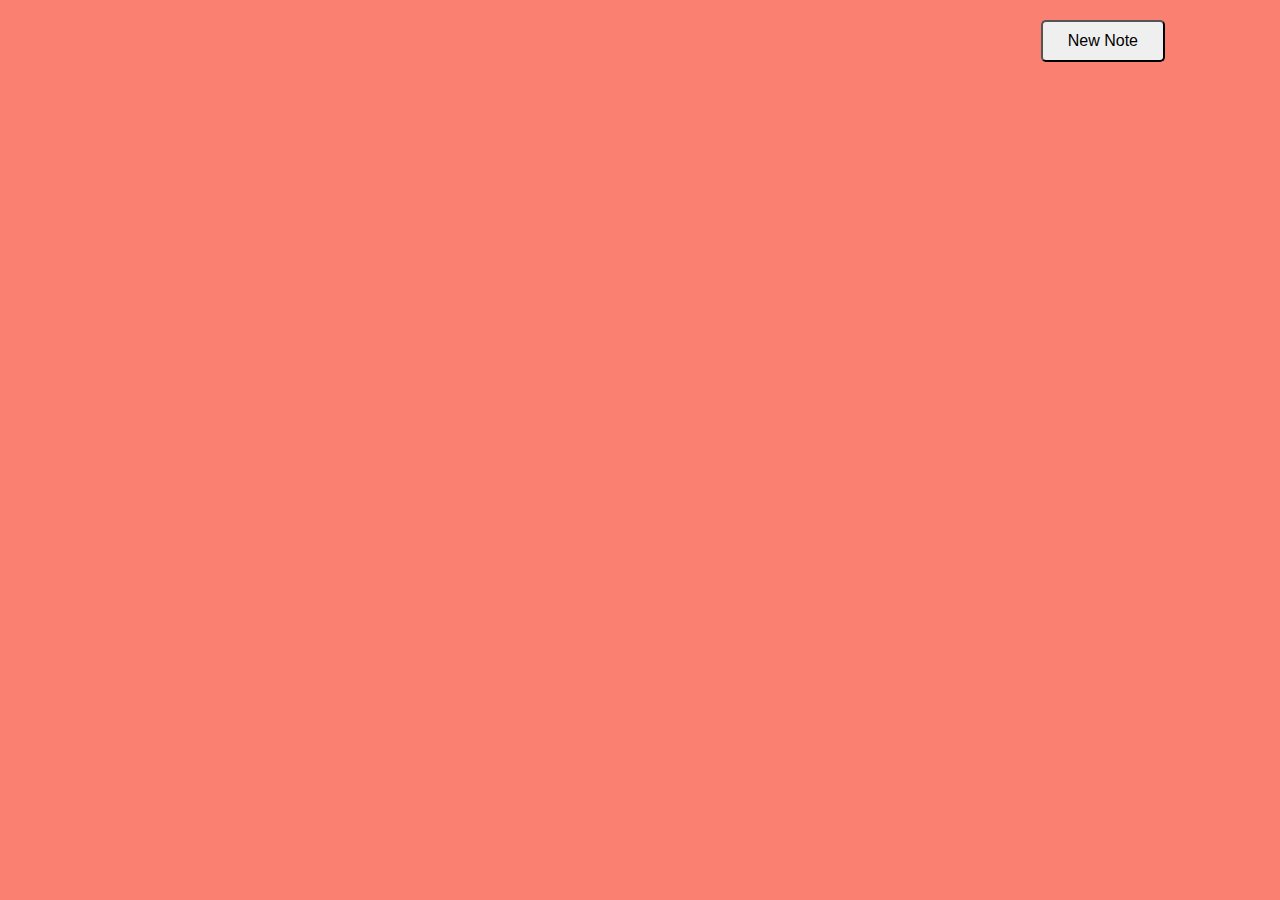
==== problem-2/index.html @ 640c7bdd "feat(lab1): problem 3 solved" ====
<!DOCTYPE html>
<html lang="en">
<head>
    <meta charset="UTF-8">
    <meta http-equiv="X-UA-Compatible" content="IE=edge">
    <meta name="viewport" content="width=device-width, initial-scale=1.0">
    <title>Document</title>
    <link rel = "stylesheet" type="text/css" href = "styles.css" />
</head>
<body>
    <div id="app">
        <div class="container">
            <button class="addNote">New Note</button>
        </div>
        <div class="notes-section">
            <!-- <div class="note"> 
                lorem ipsum dolor sit amet
                <div class="color-picker">
                    <button class="redBtn"></button>
                    <button class="greenBtn"></button>
                    <button class="blueBtn"></button>
                </div>
            </div>
            <div class="note">
                lorem ipsum dolor sit amet
                <div class="color-picker">
                    <button class="redBtn"></button>
                    <button class="greenBtn"></button>
                    <button class="blueBtn"></button>
                </div>
            </div>
            <div class="note">
                lorem ipsum dolor sit amet
                <div class="color-picker">
                    <button class="redBtn"></button>
                    <button class="greenBtn"></button>
                    <button class="blueBtn"></button>
                </div>
            </div>
            <div class="note">
                lorem ipsum dolor sit amet
                <div class="color-picker">
                    <button class="redBtn"></button>
                    <button class="greenBtn"></button>
                    <button class="blueBtn"></button>
                </div>
            </div>
            <div class="note">
                lorem ipsum dolor sit amet
                <div class="color-picker">
                    <button class="redBtn"></button>
                    <button class="greenBtn"></button>
                    <button class="blueBtn"></button>
                </div>
            </div>
            <div class="note">
                lorem ipsum dolor sit amet
                <div class="color-picker">
                    <button class="redBtn"></button>
                    <button class="greenBtn"></button>
                    <button class="blueBtn"></button>
                </div>
            </div>
            <div class="note">
                lorem ipsum dolor sit amet
                <div class="color-picker">
                    <button class="redBtn"></button>
                    <button class="greenBtn"></button>
                    <button class="blueBtn"></button>
                </div>
            </div>
            <div class="note">
                lorem ipsum dolor sit amet
                <div class="color-picker">
                    <button class="redBtn"></button>
                    <button class="greenBtn"></button>
                    <button class="blueBtn"></button>
                </div>
            </div> -->
        </div>
    </div>
</body>
<script src="index.js"></script>
</html>
---- problem-2/styles.css ----
.container {
    display: flex;
    flex-direction: row;
    justify-content: flex-end;
    margin: 20px 115px 0 0;
}

body {
    background-color: salmon;
    font-family: 'Roboto', sans-serif;
}

.addNote {
    padding: 10px 25px;
    text-align: center;
    text-decoration: none;
    font-size: 16px;
    border-radius: 5px;
    white-space: nowrap;
}

* {
    margin: 0;
    padding: 0;
}


.top-bar > img {
    width: 30%;
}

.notes-section {
    background-color: salmon;
    padding: 24px;
    display: flex;
    gap: 24px;
    flex-wrap: wrap;
    flex-direction: row;
}

.note {
    display: flex;
    flex-direction: row-reverse;
    height: 100px;
    width:150px;
    background-color: white;
    padding: 10px;
    margin: 10px;
    border-radius: 10px;
    text-align: center;
    gap: 10px;
    overflow: hidden;
    font-family: sans-serif;
    font-size: 16px;
}

.color-picker {
    display: flex;
    flex-direction: column;
    width: 10%;

}

.redBtn {
    background-color: red;
    border: none;
    padding: 8px 8px;
    margin: 5px;
}
.greenBtn {
    background-color: green;
    border: none;
    padding: 8px 8px;
    margin: 5px;
}
.blueBtn {
    background-color: blue;
    border: none;
    padding: 8px 8px;
    margin: 5px;
}
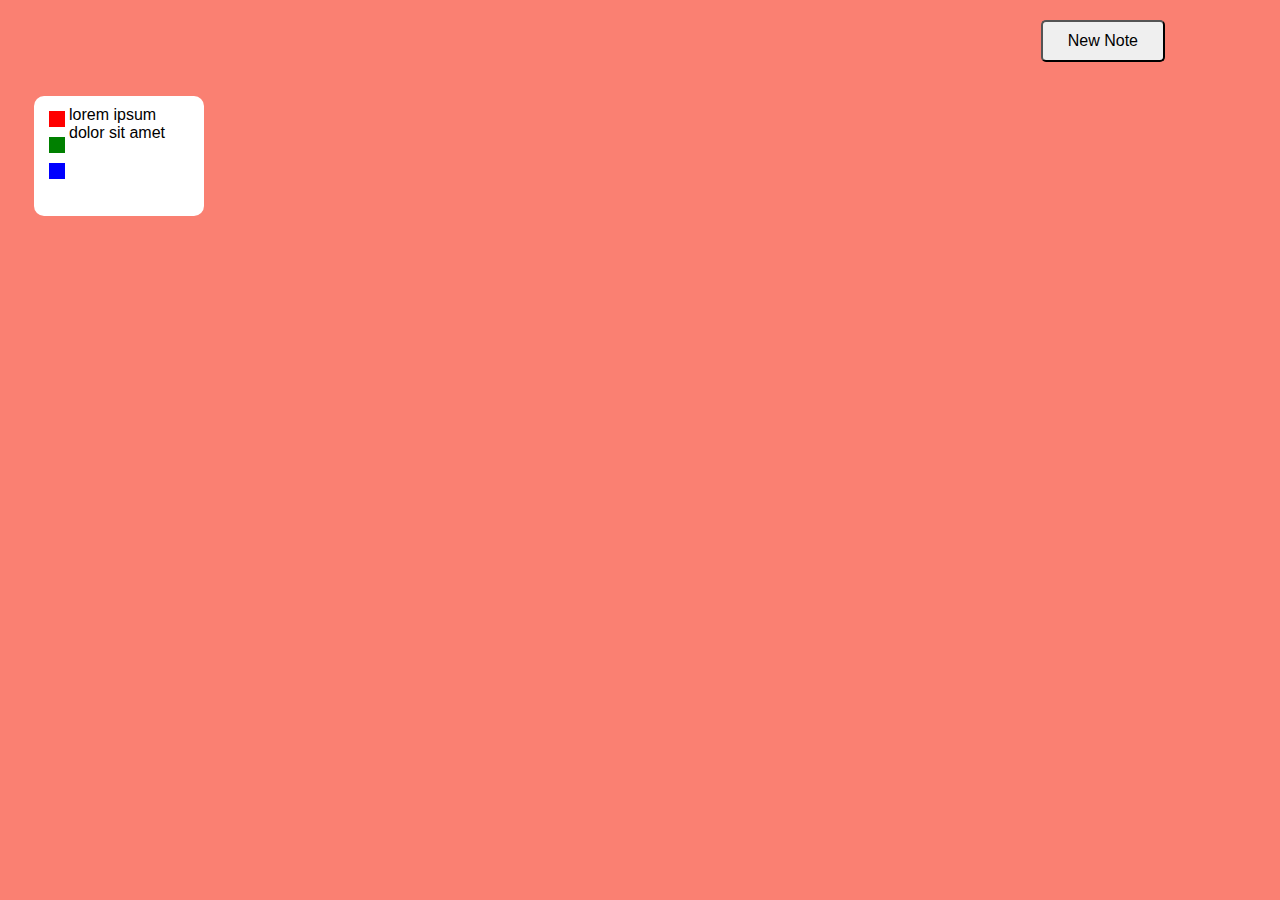
==== commit 974c3d64: "wip: task 2" ====
--- a/problem-2/index.html
+++ b/problem-2/index.html
@@ -13,14 +13,15 @@
             <button class="addNote">New Note</button>
         </div>
         <div class="notes-section">
-            <!-- <div class="note"> 
-                lorem ipsum dolor sit amet
+            <div class="note" class="firstNote">
+                <textarea>lorem ipsum dolor sit amet</textarea>
                 <div class="color-picker">
                     <button class="redBtn"></button>
                     <button class="greenBtn"></button>
                     <button class="blueBtn"></button>
                 </div>
             </div>
+            <!-- 
             <div class="note">
                 lorem ipsum dolor sit amet
                 <div class="color-picker">
--- a/problem-2/styles.css
+++ b/problem-2/styles.css
@@ -54,6 +54,14 @@
     font-size: 16px;
 }
 
+textarea {
+    resize: none;
+    border: none;
+    outline: none;
+    font-family: sans-serif;
+    font-size: 16px;
+}
+
 .color-picker {
     display: flex;
     flex-direction: column;
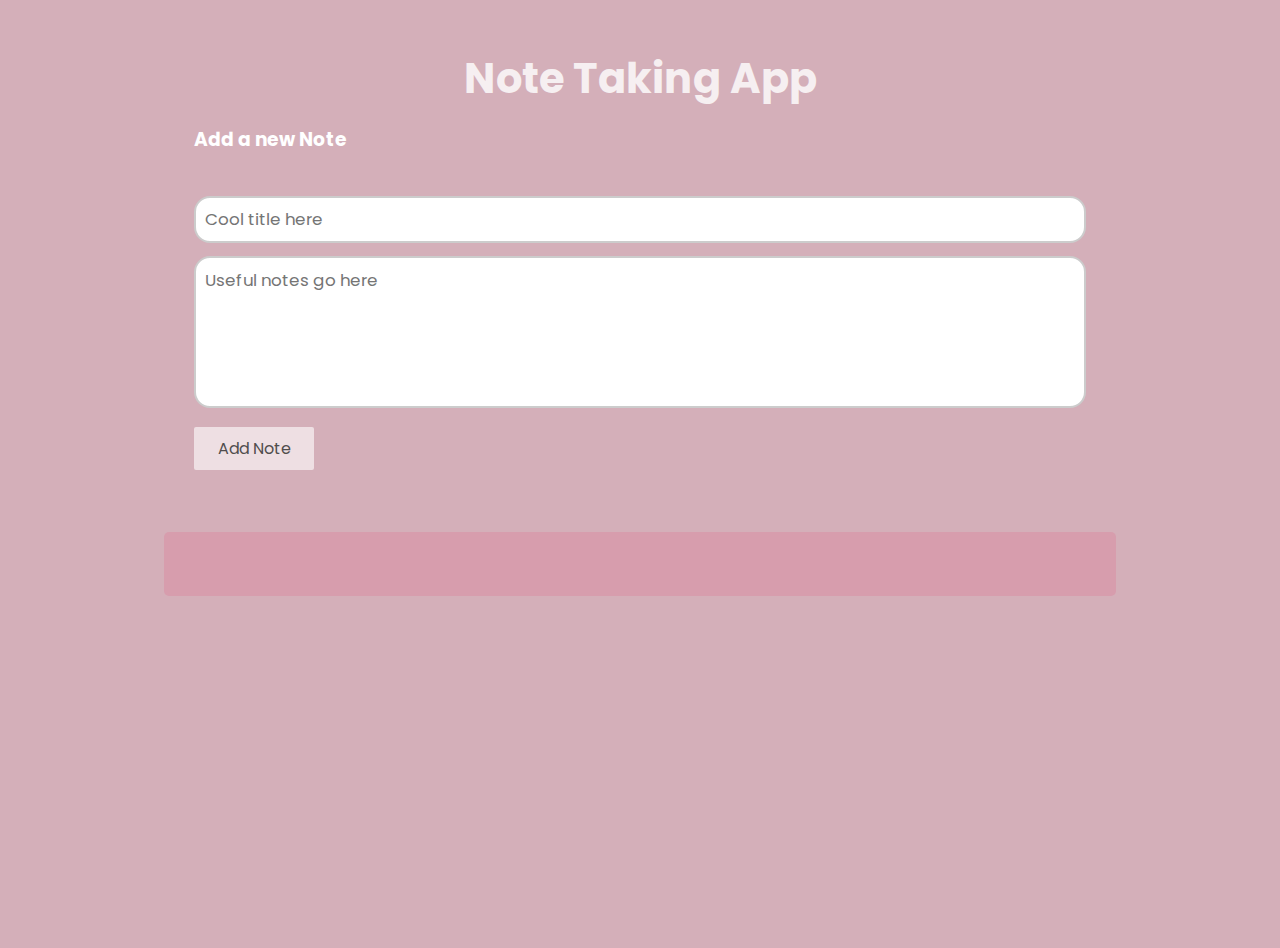
==== commit 0fd1c571: "wip: problem 2" ====
--- a/problem-2/index.html
+++ b/problem-2/index.html
@@ -1,85 +1,50 @@
-<!DOCTYPE html>
-<html lang="en">
-<head>
+  <!DOCTYPE html>
+  <html lang="en">
+  <head>
     <meta charset="UTF-8">
     <meta http-equiv="X-UA-Compatible" content="IE=edge">
     <meta name="viewport" content="width=device-width, initial-scale=1.0">
     <title>Document</title>
     <link rel = "stylesheet" type="text/css" href = "styles.css" />
-</head>
-<body>
-    <div id="app">
-        <div class="container">
-            <button class="addNote">New Note</button>
+  </head>
+  <body>
+    <div class="popup-box">
+        <div class="popup">
+          <div class="content">
+            <header>
+              <p></p>
+              <i class="uil uil-times"></i>
+            </header>
+            <form action="#">
+              <div class="row title">
+                <label>Title</label>
+                <input type="text" spellcheck="false">
+              </div>
+              <div class="row description">
+                <label>Description</label>
+                <textarea spellcheck="false"></textarea>
+              </div>
+              <button></button>
+            </form>
+          </div>
         </div>
-        <div class="notes-section">
-            <div class="note" class="firstNote">
-                <textarea>lorem ipsum dolor sit amet</textarea>
-                <div class="color-picker">
-                    <button class="redBtn"></button>
-                    <button class="greenBtn"></button>
-                    <button class="blueBtn"></button>
-                </div>
-            </div>
-            <!-- 
-            <div class="note">
-                lorem ipsum dolor sit amet
-                <div class="color-picker">
-                    <button class="redBtn"></button>
-                    <button class="greenBtn"></button>
-                    <button class="blueBtn"></button>
-                </div>
-            </div>
-            <div class="note">
-                lorem ipsum dolor sit amet
-                <div class="color-picker">
-                    <button class="redBtn"></button>
-                    <button class="greenBtn"></button>
-                    <button class="blueBtn"></button>
-                </div>
-            </div>
-            <div class="note">
-                lorem ipsum dolor sit amet
-                <div class="color-picker">
-                    <button class="redBtn"></button>
-                    <button class="greenBtn"></button>
-                    <button class="blueBtn"></button>
-                </div>
-            </div>
-            <div class="note">
-                lorem ipsum dolor sit amet
-                <div class="color-picker">
-                    <button class="redBtn"></button>
-                    <button class="greenBtn"></button>
-                    <button class="blueBtn"></button>
-                </div>
-            </div>
-            <div class="note">
-                lorem ipsum dolor sit amet
-                <div class="color-picker">
-                    <button class="redBtn"></button>
-                    <button class="greenBtn"></button>
-                    <button class="blueBtn"></button>
-                </div>
-            </div>
-            <div class="note">
-                lorem ipsum dolor sit amet
-                <div class="color-picker">
-                    <button class="redBtn"></button>
-                    <button class="greenBtn"></button>
-                    <button class="blueBtn"></button>
-                </div>
-            </div>
-            <div class="note">
-                lorem ipsum dolor sit amet
-                <div class="color-picker">
-                    <button class="redBtn"></button>
-                    <button class="greenBtn"></button>
-                    <button class="blueBtn"></button>
-                </div>
-            </div> -->
+      </div>
+    <div class="note">
+        <h2>Note Taking App</h2>
+        <div class="note-input">
+          <h3 class="title">Add A New Note</h3>
+          <div class="note-wrapper">
+            <input type="text" id = "note-title" placeholder="Cool title here">
+            <textarea  id="note-content" placeholder="Useful notes go here" rows="5"></textarea>
+            <button id="add-note-btn" class="btn" type = "button">Add Note</button>
+          </div>
         </div>
-    </div>
-</body>
-<script src="index.js"></script>
-</html>+        
+        <div class="note-list">
+          
+        </div>
+        
+      </div>
+    <script type="text/javascript" src=index.js></script>
+  </body>
+  </html>--- a/problem-2/styles.css
+++ b/problem-2/styles.css
@@ -1,89 +1,219 @@
-.container {
-    display: flex;
-    flex-direction: row;
-    justify-content: flex-end;
-    margin: 20px 115px 0 0;
+@import url('https://fonts.googleapis.com/css2?family=Poppins&display=swap');
+
+*{
+  padding: 0;
+  margin: 0;
+  box-sizing: border-box;
+  font-family: 'Poppins', sans-serif;
 }
 
 body {
-    background-color: salmon;
-    font-family: 'Roboto', sans-serif;
-}
-
-.addNote {
-    padding: 10px 25px;
-    text-align: center;
-    text-decoration: none;
-    font-size: 16px;
-    border-radius: 5px;
-    white-space: nowrap;
-}
-
-* {
-    margin: 0;
-    padding: 0;
-}
-
-
-.top-bar > img {
-    width: 30%;
-}
-
-.notes-section {
-    background-color: salmon;
-    padding: 24px;
-    display: flex;
-    gap: 24px;
-    flex-wrap: wrap;
-    flex-direction: row;
+  line-height: 1.5;
+  font-weight: 300;
+  background-color: #d4afb9;
+  height:100vh;
+  
 }
 
 .note {
-    display: flex;
-    flex-direction: row-reverse;
-    height: 100px;
-    width:150px;
-    background-color: white;
-    padding: 10px;
-    margin: 10px;
-    border-radius: 10px;
-    text-align: center;
-    gap: 10px;
-    overflow: hidden;
-    font-family: sans-serif;
-    font-size: 16px;
-}
-
-textarea {
-    resize: none;
-    border: none;
-    outline: none;
-    font-family: sans-serif;
-    font-size: 16px;
-}
-
-.color-picker {
-    display: flex;
-    flex-direction: column;
-    width: 10%;
-
-}
-
-.redBtn {
-    background-color: red;
-    border: none;
-    padding: 8px 8px;
-    margin: 5px;
-}
-.greenBtn {
-    background-color: green;
-    border: none;
-    padding: 8px 8px;
-    margin: 5px;
-}
-.blueBtn {
-    background-color: blue;
-    border: none;
-    padding: 8px 8px;
-    margin: 5px;
+  max-width: 1000px;
+  margin: 3rem auto;
+  padding: 0 1.5rem;
+}
+
+.note h2 {
+  font-size: 2.6rem;
+  text-align:center;
+  opacity: 0.8;
+  margin-bottom: 1rem;
+  color: #fff;
+  
+}
+
+.note-input h3 {
+  color: rgb(255, 255, 255);
+  margin-left: 30px;
+}
+
+.note-wrapper {
+  margin: 0.7rem 0;
+  padding: .5rem 0;
+  padding: 30px 30px
+  
+}
+
+#note-title,
+#note-content {
+  width: 100%;
+  border: 2px solid rgba(0, 0, 0, 0.2);
+  font-size: 1.05rem;
+  padding:  0.55rem;
+  margin-bottom: 0.8rem;
+  border-radius: 1rem;
+}
+
+#note-content {
+  resize: none;
+}
+
+#note-title:focus,
+#note-content:focus {
+  outline: 0;
+}
+
+.btn {
+  background: #fff9;
+  border: 0 ;
+  border-radius: 20px;
+  color: #504d4d;
+  padding: 0.55rem 0;
+  width: 120px;
+  border-radius: 2px;
+  font-size: 1rem;
+  cursor: pointer;
+  transition: all 0.5s ease-in-out;
+}
+
+.btn:focus {
+  outline: 0;
+}
+
+.btn:hover {
+  background: #7ec4cf;
+  box-shadow: 0, 0, 8px 0 rgba(255, 96, 72, 0.33);
+}
+
+.note-list {
+  margin: 2rem 0;
+  background-color: #d79dad;
+  padding: 2rem;
+  border-radius: 5px;
+}
+
+
+.note-item {
+  background: #fff;
+  margin: 1rem;
+  padding: 1.5rem;
+  border-radius: 10px;
+  box-shadow: 0 0 7px 0 rgba(0, 0, 0, 0.3);
+}
+.note-item h3 {
+  margin-bottom: 1rem;
+}
+.note-item p {
+  padding-bottom: 0.8rem;
+}
+.note-item .btn {
+  margin-top: 0.8rem;
+  background: #fff;
+  border: 2px solid pink;
+  color: var(--bittersweet);
+  margin-left: 10px;
+  font-size: 15px;
+  width: 62px
+}
+
+@media (min-width: 992px) {
+  .note-list {
+    display: grid;
+    grid-template-columns: repeat(2, 1fr);
+  }
+}
+
+/*** alert ***/
+.warning {
+  border-color: rgba(255, 111, 89, 0.8) !important;
+}
+
+/* css for pop up box */
+
+.popup-box{
+  position: fixed;
+  top: 0;
+  left: 0;
+  z-index: 2;
+  height: 100%;
+  width: 100%;
+  background: rgba(0,0,0,0.4);
+}
+.popup-box .popup{
+  position: absolute;
+  top: 50%;
+  left: 50%;
+  z-index: 3;
+  width: 100%;
+  max-width: 400px;
+  justify-content: center;
+  transform: translate(-50%, -50%) scale(0.95);
+}
+.popup-box, .popup{
+  opacity: 0;
+  pointer-events: none;
+  transition: all 0.25s ease;
+}
+.popup-box.show, .popup-box.show .popup{
+  opacity: 1;
+  pointer-events: auto;
+}
+.popup-box.show .popup{
+  transform: translate(-50%, -50%) scale(1);
+}
+.popup .content{
+  border-radius: 5px;
+  background: #fff;
+  width: calc(100% - 15px);
+  box-shadow: 0 0 15px rgba(0,0,0,0.1);
+}
+.content header{
+  padding: 15px 25px;
+  border-bottom: 1px solid #ccc;
+}
+.content header p{
+  font-size: 20px;
+  font-weight: 500;
+}
+.content header i{
+  color: #8b8989;
+  cursor: pointer;
+  font-size: 23px;
+}
+.content form{
+  margin: 15px 25px 35px;
+}
+.content form .row{
+  margin-bottom: 20px;
+}
+form .row label{
+  font-size: 18px;
+  display: block;
+  margin-bottom: 6px;
+}
+form :where(input, textarea){
+  height: 50px;
+  width: 100%;
+  outline: none;
+  font-size: 17px;
+  padding: 0 15px;
+  border-radius: 4px;
+  border: 1px solid #999;
+}
+form :where(input, textarea):focus{
+  box-shadow: 0 2px 4px rgba(0,0,0,0.11);
+}
+form .row textarea{
+  height: 150px;
+  resize: none;
+  padding: 8px 15px;
+}
+form button{
+  width: 100%;
+  height: 50px;
+  color: #fff;
+  outline: none;
+  border: none;
+  cursor: pointer;
+  font-size: 17px;
+  border-radius: 4px;
+  background: #6A93F8;
 }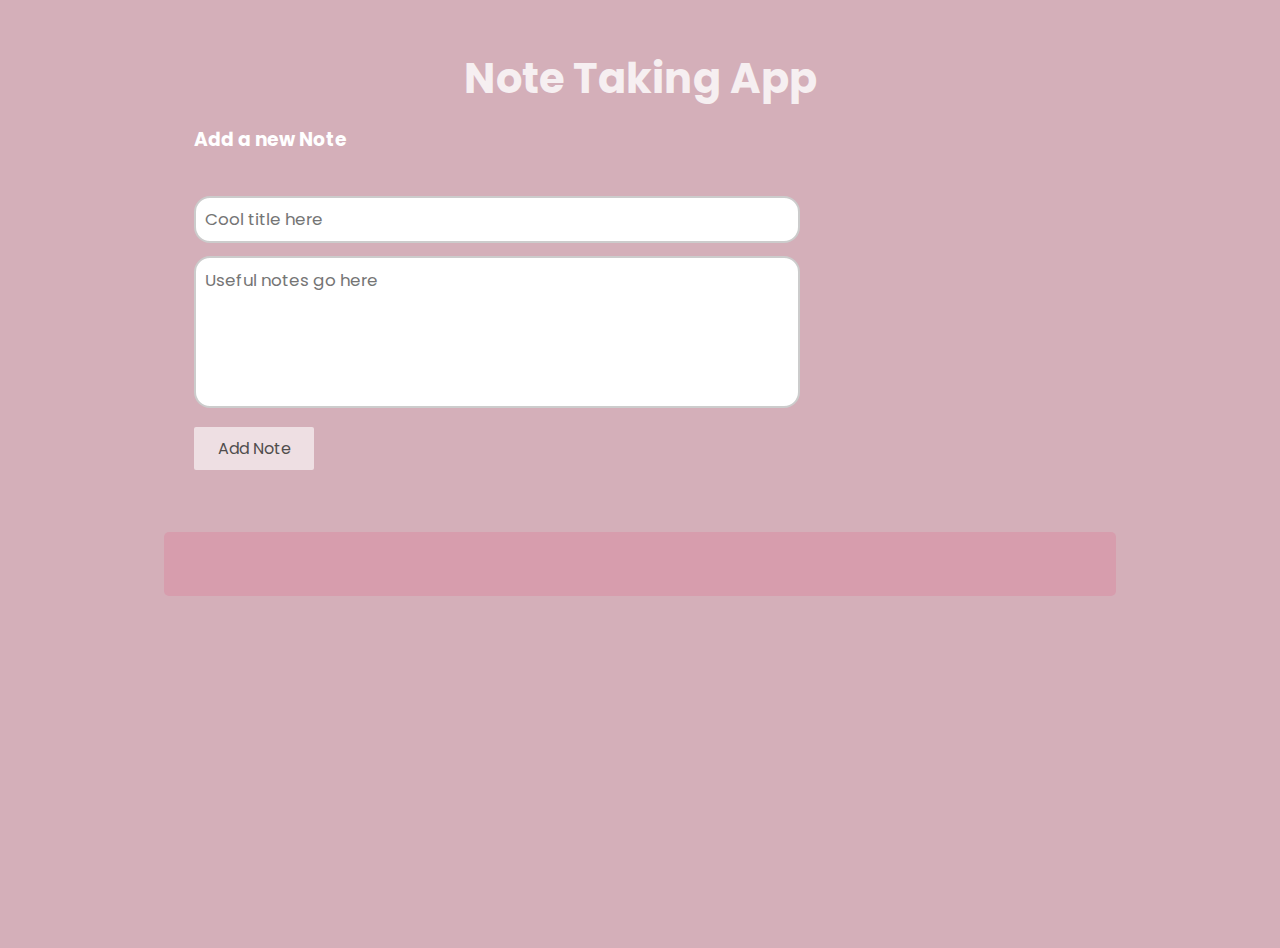
==== commit 55860cf9: "code refactor" ====
--- a/problem-2/index.html
+++ b/problem-2/index.html
@@ -8,27 +8,6 @@
     <link rel = "stylesheet" type="text/css" href = "styles.css" />
   </head>
   <body>
-    <div class="popup-box">
-        <div class="popup">
-          <div class="content">
-            <header>
-              <p></p>
-              <i class="uil uil-times"></i>
-            </header>
-            <form action="#">
-              <div class="row title">
-                <label>Title</label>
-                <input type="text" spellcheck="false">
-              </div>
-              <div class="row description">
-                <label>Description</label>
-                <textarea spellcheck="false"></textarea>
-              </div>
-              <button></button>
-            </form>
-          </div>
-        </div>
-      </div>
     <div class="note">
         <h2>Note Taking App</h2>
         <div class="note-input">
--- a/problem-2/styles.css
+++ b/problem-2/styles.css
@@ -38,7 +38,8 @@
 .note-wrapper {
   margin: 0.7rem 0;
   padding: .5rem 0;
-  padding: 30px 30px
+  padding: 30px 30px;
+  width: 70%
   
 }
 
@@ -125,95 +126,3 @@
 .warning {
   border-color: rgba(255, 111, 89, 0.8) !important;
 }
-
-/* css for pop up box */
-
-.popup-box{
-  position: fixed;
-  top: 0;
-  left: 0;
-  z-index: 2;
-  height: 100%;
-  width: 100%;
-  background: rgba(0,0,0,0.4);
-}
-.popup-box .popup{
-  position: absolute;
-  top: 50%;
-  left: 50%;
-  z-index: 3;
-  width: 100%;
-  max-width: 400px;
-  justify-content: center;
-  transform: translate(-50%, -50%) scale(0.95);
-}
-.popup-box, .popup{
-  opacity: 0;
-  pointer-events: none;
-  transition: all 0.25s ease;
-}
-.popup-box.show, .popup-box.show .popup{
-  opacity: 1;
-  pointer-events: auto;
-}
-.popup-box.show .popup{
-  transform: translate(-50%, -50%) scale(1);
-}
-.popup .content{
-  border-radius: 5px;
-  background: #fff;
-  width: calc(100% - 15px);
-  box-shadow: 0 0 15px rgba(0,0,0,0.1);
-}
-.content header{
-  padding: 15px 25px;
-  border-bottom: 1px solid #ccc;
-}
-.content header p{
-  font-size: 20px;
-  font-weight: 500;
-}
-.content header i{
-  color: #8b8989;
-  cursor: pointer;
-  font-size: 23px;
-}
-.content form{
-  margin: 15px 25px 35px;
-}
-.content form .row{
-  margin-bottom: 20px;
-}
-form .row label{
-  font-size: 18px;
-  display: block;
-  margin-bottom: 6px;
-}
-form :where(input, textarea){
-  height: 50px;
-  width: 100%;
-  outline: none;
-  font-size: 17px;
-  padding: 0 15px;
-  border-radius: 4px;
-  border: 1px solid #999;
-}
-form :where(input, textarea):focus{
-  box-shadow: 0 2px 4px rgba(0,0,0,0.11);
-}
-form .row textarea{
-  height: 150px;
-  resize: none;
-  padding: 8px 15px;
-}
-form button{
-  width: 100%;
-  height: 50px;
-  color: #fff;
-  outline: none;
-  border: none;
-  cursor: pointer;
-  font-size: 17px;
-  border-radius: 4px;
-  background: #6A93F8;
-}